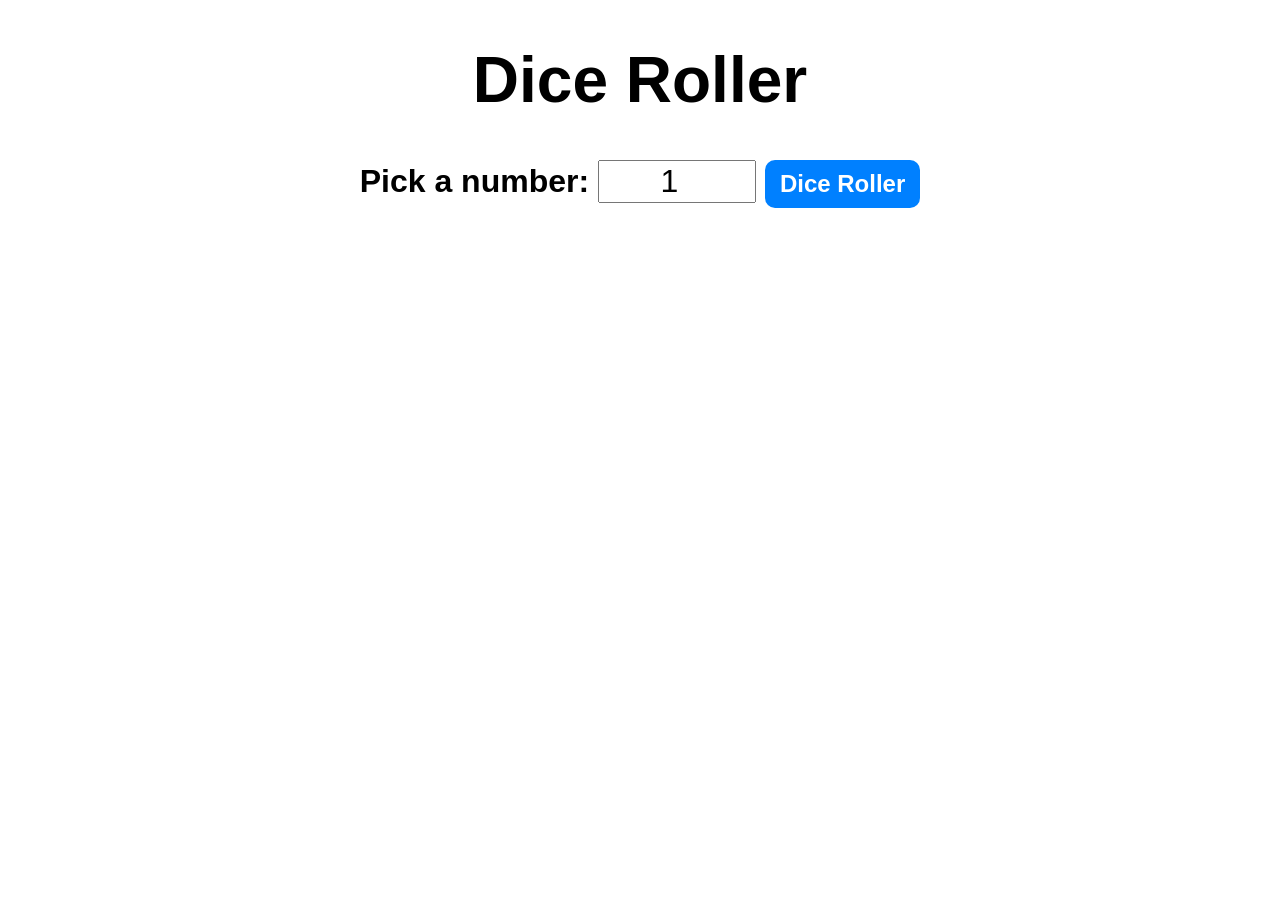
==== index.html @ 8526f728 "Update and rename DiceRoller.html to index.html" ====
<!DOCTYPE html>
<html lang="en">
<head>
    <meta charset="UTF-8">
    <meta name="viewport" content="width=device-width, initial-scale=1.0">
    <title>Dice Roller Website</title>
    <link rel="stylesheet" href="DiceRoller.css">
</head>
<body>
    <div id="container">
        <h1>Dice Roller</h1>
        <label for="userInput">Pick a number:</label>
        <input type="number" value="1" min="1" id="userInput">
        <button type="button" onclick="runRollBtn()">Dice Roller</button>
        <div id="diceTotal"></div>
        <div id="diceResult"></div>        
        <div id="diceImages"></div>
    </div>
    <script src="DiceRoller.js"></script>
</body>
</html>
---- DiceRoller.css ----
#container{
    font-family: arial, sans-serif;
    text-align: center;
    font-size: 2rem;
    font-weight: bold;
}
button{
    font-size: 1.5rem;
    padding: 10px 15px;
    border-radius: 10px;
    border: none;
    background-color: hsl(210, 100%, 50%);
    color: white;
    font-weight: bold;
}
button:hover{
    background-color: hsl(210, 100%, 60%);
}
button:active{
    background-color: hsl(210, 100%, 70%);
}
input{
    font-size: 2rem;
    width: 150px;
    text-align: center;

}
#diceResult{
    margin: 25px;
}
#diceImages img{
    width: 150px;
    margin: 5px;
}
#diceTotal {
    font-style: italic;
    font-weight: lighter;
    font-size: 1.5rem;
    margin-top: 10px;
}
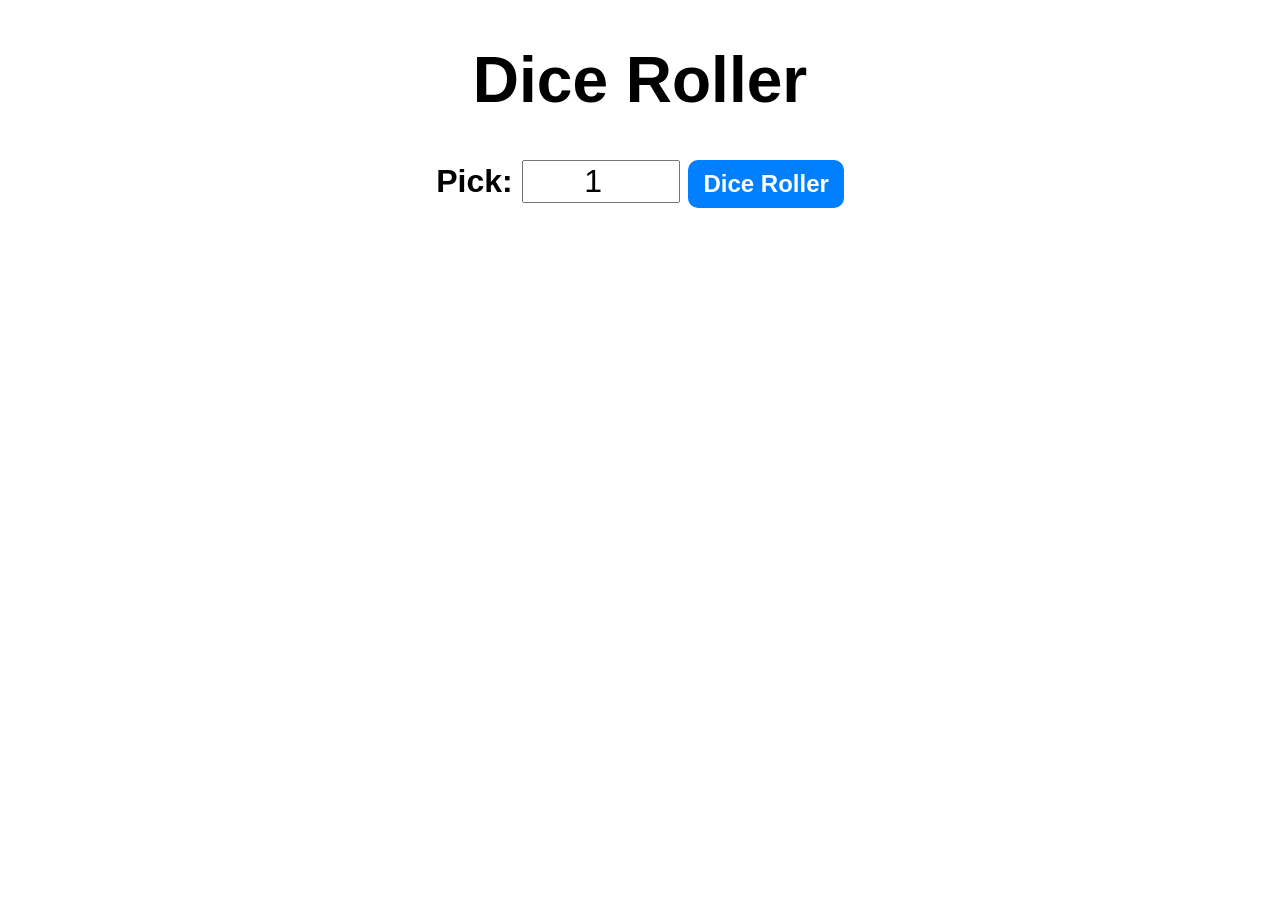
==== commit 2d8be955: "Update index.html" ====
--- a/index.html
+++ b/index.html
@@ -9,7 +9,7 @@
 <body>
     <div id="container">
         <h1>Dice Roller</h1>
-        <label for="userInput">Pick a number:</label>
+        <label for="userInput">Pick:</label>
         <input type="number" value="1" min="1" id="userInput">
         <button type="button" onclick="runRollBtn()">Dice Roller</button>
         <div id="diceTotal"></div>
@@ -19,3 +19,4 @@
     <script src="DiceRoller.js"></script>
 </body>
 </html>
+
